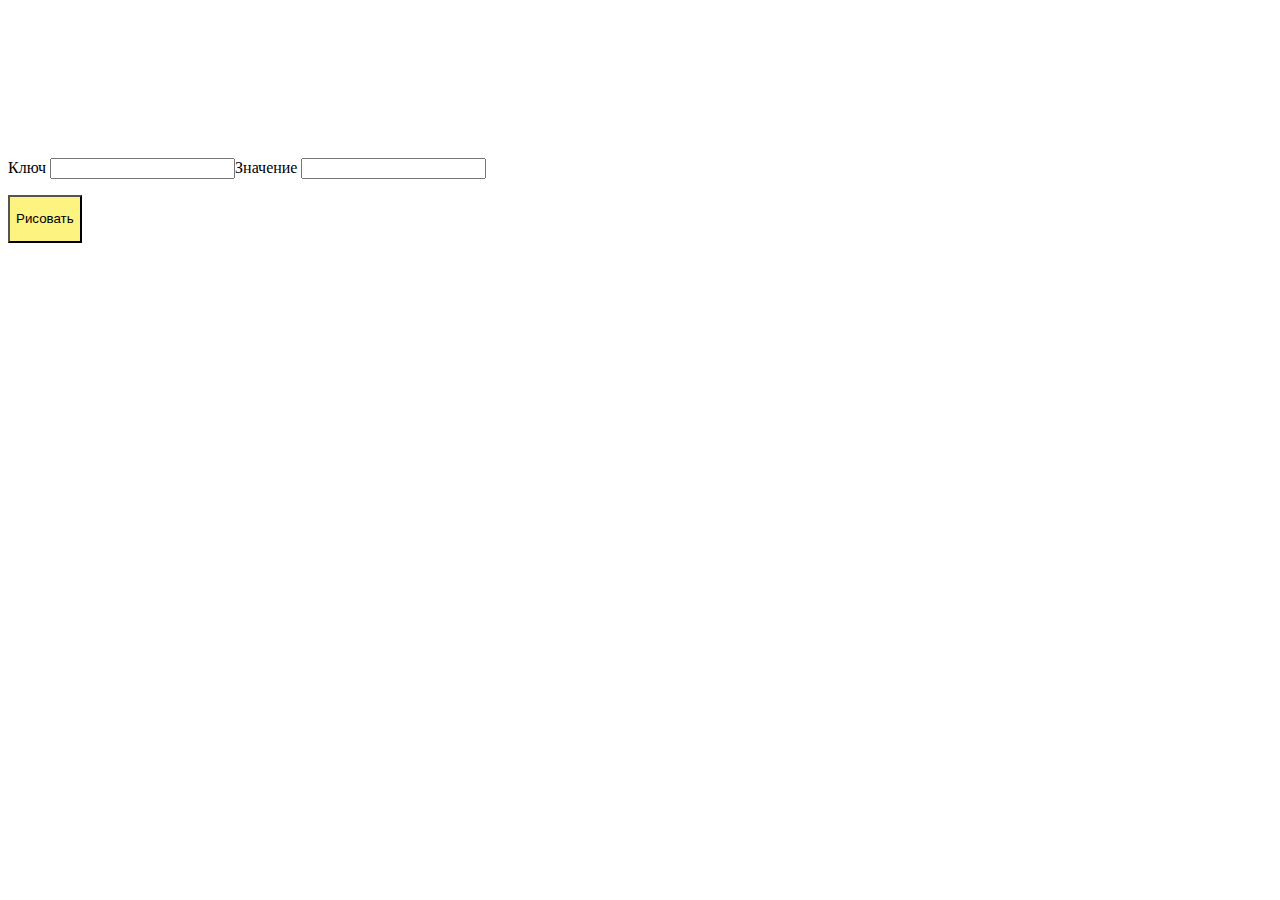
==== 5/index.html @ 91b51e88 "add all" ====
<style>
    .var_draw
    {
        display: flex;
    }
    .button
    {
        display: flex;
        background-color: rgb(252, 243, 128);
    }
</style>

    
<!DOCTYPE html>
<html lang="en">
<head>
    <meta charset="UTF-8">
    <meta http-equiv="X-UA-Compatible" content="IE=edge">
    <meta name="viewport" content="width=device-width, initial-scale=1.0">
    <title>Document</title>
</head>
<body>
    <canvas id="myCanvas"></canvas>
    <div id="myLegend"></div>
    <script type="text/javascript" src="scripts.js"></script>

    <div class="var_draw">
        <div>
            <label >Ключ</label>
            <input type="text"name="example1"id="key"size="20">
        </div>
        
        <div>
            <label >Значение</label>
            <input type="text"name="example2"id="value"size="20">
        </div>
    </div>
    <p></p>

    <button class="button" onclick="draw()">
        <p>Рисовать</p>
    </button>
</body>
</html>
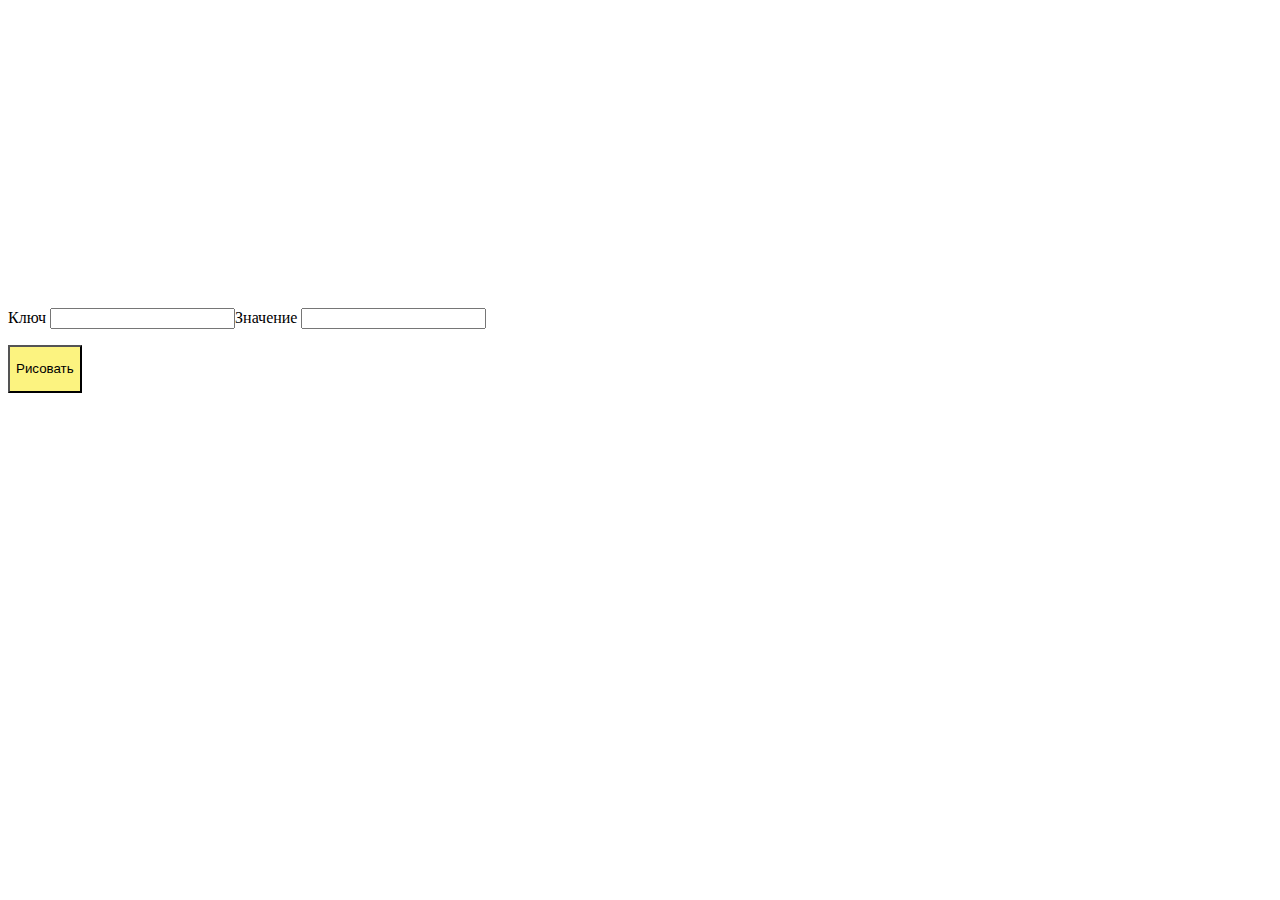
==== commit 0640c38e: "Update index.html" ====
--- a/5/index.html
+++ b/5/index.html
@@ -22,7 +22,7 @@
 <body>
     <canvas id="myCanvas"></canvas>
     <div id="myLegend"></div>
-    <script type="text/javascript" src="scripts.js"></script>
+    <script type="text/javascript" src="script.js"></script>
 
     <div class="var_draw">
         <div>
@@ -41,4 +41,4 @@
         <p>Рисовать</p>
     </button>
 </body>
-</html>+</html>
